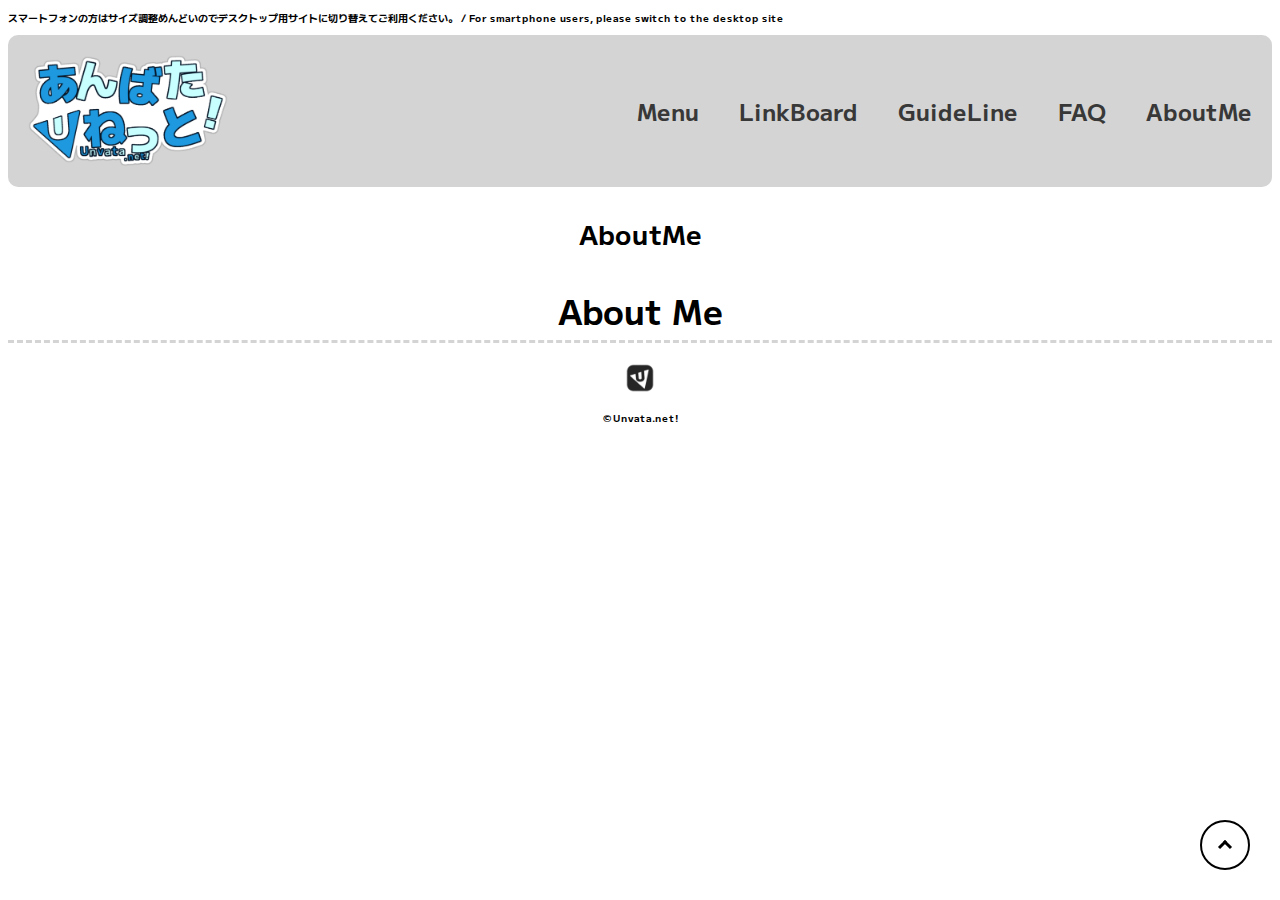
==== aboutme.html @ 5db48b29 "Add files via upload" ====
<!DOCTYPE html>
<html lang="ja">

<head>
  <meta charset="UTF-8">
  <meta name="viewport" content="width=device-width, initial-scale=1.0">
  <title>あんばたねっと！</title>
  <link rel="stylesheet" href="css\style.css">
  <link rel="icon" type="png" href="画像\noname.png">
</head>

<body>
  <p class="attention m">スマートフォンの方はサイズ調整めんどいのでデスクトップ用サイトに切り替えてご利用ください。 / For smartphone users, please switch to the
    desktop site
  </p>
  <div class="wrapper">
    <!--ヘッダーここから-->
    <header class="header">

      <h1 class="logo">
        <a href="index.html">
          <img src="画像\ロゴ.png" width="200" alt="あんばたねっと！/Unvata.net!" class="loggo">
        </a>
      </h1>
      <nav class="nav m">
        <ul class="nav-list">
          <li><a href="menu.html" class="menu">Menu</a></li>
          <li><a href="link.html" class="link">LinkBoard</a></li>
          <li><a href="guide.html" class="guide">GuideLine</a></li>
          <li><a href="faq.html" class="faq">FAQ</a></li>
          <li><a href="aboutme.html" class="about">AboutMe</a></li>
        </ul>
      </nav>
    </header>
    <!--ヘッダーここまで-->

    <link rel="preconnect" href="https://fonts.googleapis.com">
    <link rel="preconnect" href="https://fonts.gstatic.com" crossorigin>
    <link
      href="https://fonts.googleapis.com/css2?family=M+PLUS+2:wght@100..900&family=Orbitron:wght@400..900&display=swap"
      rel="stylesheet">
    <!--記事ここから-->
    <div class="main- m">
      <a class="pagetop" href="#">
        <div class="pagetop__arrow"></div>
      </a>
      <h3>AboutMe</h3>
      <h2>About Me</h2>
      
      
    </div>

  </div>
</body>

<footer class="footer">
  <div class="lowerlogo">
    <img src="画像\noname.png" width="30" alt=" ">
  </div>
  <p class="copy m">
    ©Unvata.net!
  </p>
</footer>

</html>
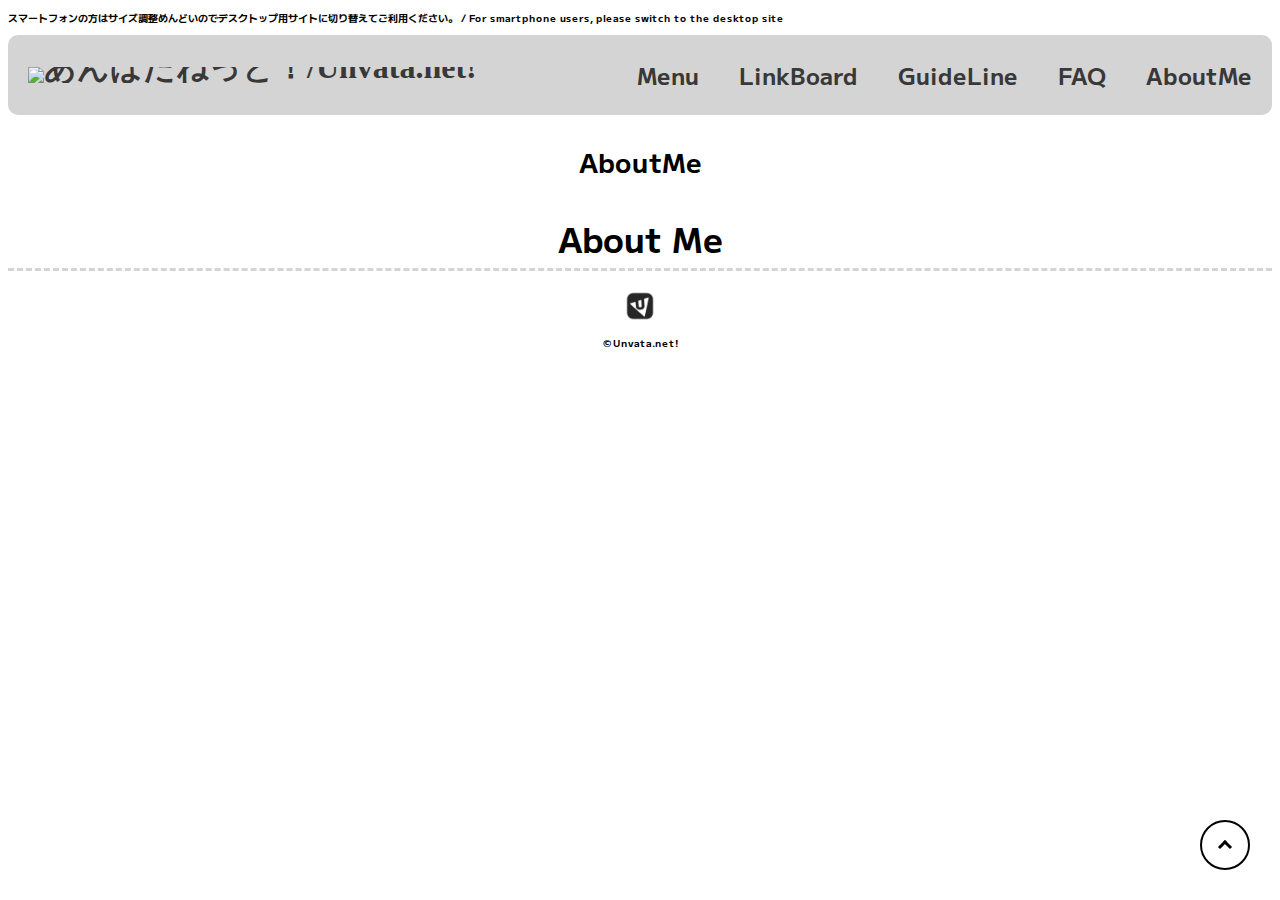
==== commit bbd8afb0: "Update aboutme.html" ====
--- a/aboutme.html
+++ b/aboutme.html
@@ -19,7 +19,7 @@
 
       <h1 class="logo">
         <a href="index.html">
-          <img src="画像\ロゴ.png" width="200" alt="あんばたねっと！/Unvata.net!" class="loggo">
+          <img src="画像\unvatanet.png" width="200" alt="あんばたねっと！/Unvata.net!" class="loggo">
         </a>
       </h1>
       <nav class="nav m">
@@ -62,4 +62,4 @@
   </p>
 </footer>
 
-</html>+</html>
